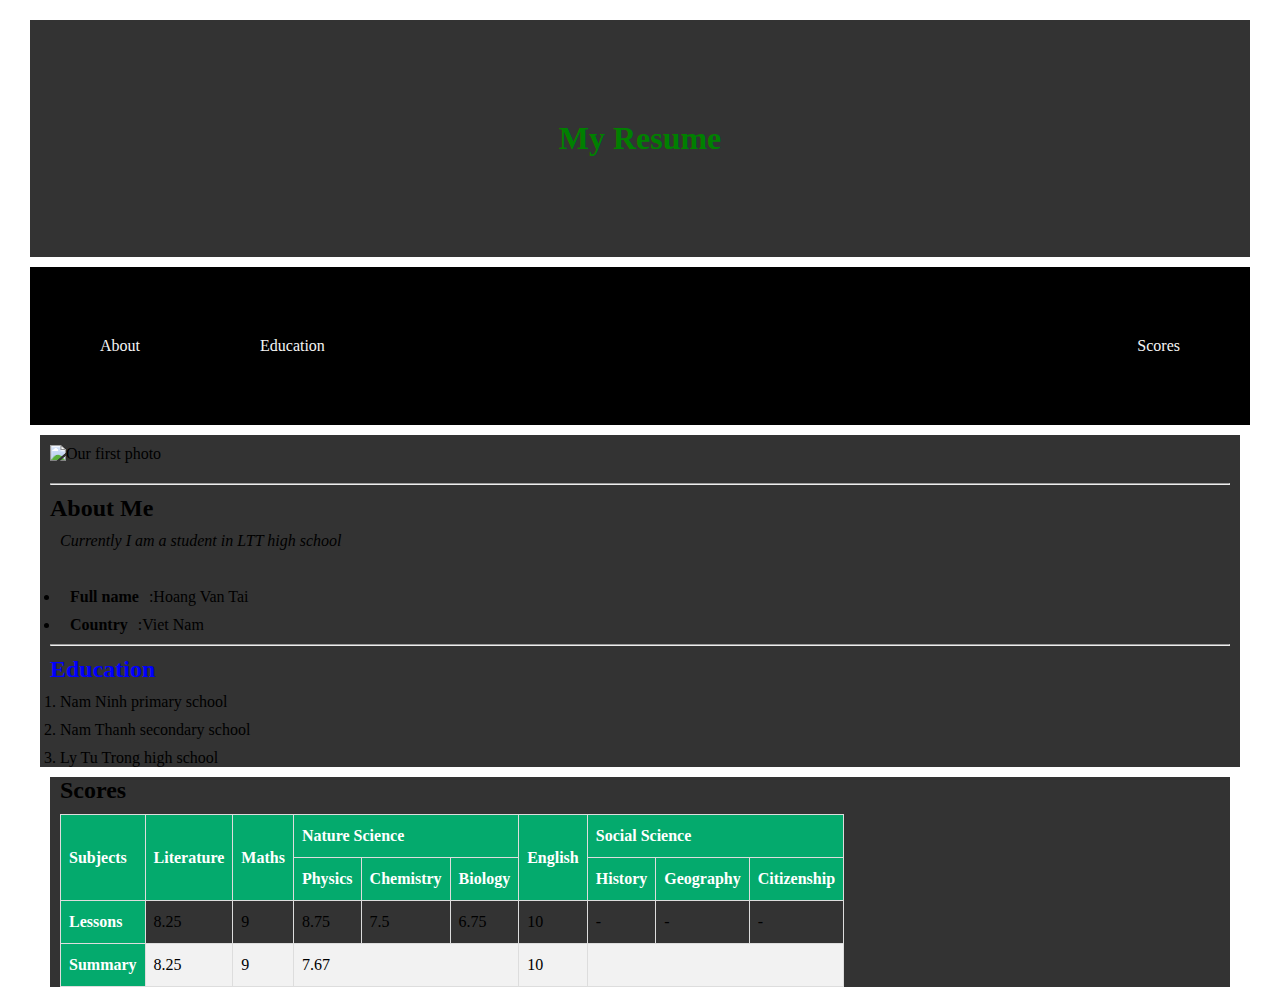
==== resume.html @ b0932954 "Update resume.html" ====
<!DOCTYPE html>
<html lang = "en">
<head>
	<meta charset="utf-8"/>
	<meta name="description" content="My Resume"/>
	<meta name="author" content="Hoang Tai"/>
	<meta name="country" content="Viet Nam"/>
	<meta name="viewport" content="width=device-width, initial-scale=1"/>
	<title>Tai's Resume</title>
	<link rel="stylesheet" href="color.css">
</head>
<body>
	<h1 id="menu">My Resume</h1>
	<nav>
		<a href="#contact" class="left_side">About</a>
		<a href="#education" class="left_side">Education</a>
		<a href="#scores" class="right_side">Scores </a>
	</nav>
	<div id="flex">
		<div id="left">
			<img src="photo.jpg" alt="Our first photo" width="200" height="250" />
			<hr>
			<h2 id="contact">About Me</h2>
			<p>
				<em>Currently I am a student in LTT high school</em> </p> <br>
		
				<ul>
					<li><strong>Full name</strong>:Hoang Van Tai</li>
					<li><strong>Country</strong>:Viet Nam </li>
				</ul>
			
			<hr>	
			<h2 id="education">Education</h2>
			<ol>
				<li>Nam Ninh primary school</li>
				<li>Nam Thanh secondary school</li>
				<li>Ly Tu Trong high school</li>
			</ol>
		</div>
		<div id="right">
		
			<h2 id=scores>Scores</h2>
			<table>
			<tr>
				<th rowspan="2">Subjects</th>
				<th rowspan="2">Literature</th>
				<th rowspan="2">Maths</th>
				<th colspan="3">Nature Science</th>
				<th rowspan="2">English</th>
				<th colspan="3">Social Science</th>
			</tr>
			<tr>
				<th>Physics</th>
				<th>Chemistry</th>
				<th>Biology</th>
				<th>History</th>
				<th>Geography</th>
				<th>Citizenship</th>
			</tr>
			<tr>
				<th>Lessons</th>
				<td>8.25</td>	
				<td>9</td>	
				<td>8.75</td>	
				<td>7.5</td>	
				<td>6.75</td>	
				<td>10</td>
				<td>-</td>	
				<td>-</td>	
				<td>-</td>	
			</tr>
			<tr>
				<th>Summary</th>
				<td>8.25</td>
				<td>9</td>
				<td colspan="3">7.67</td>
				<td>10</td>
				<td colspan="3"></td>	
				</tr>
			</table>
		</div>
	</div>
	

</body>
</html>
---- color.css ----
*{
	padding: 0;
	margin: 10px;
	text-decoration:none ;
}

#menu{

	background:#333;
	color: green ;
	padding: 100px ;
	text-align: center;
}
nav{
	background-color: white;
	background:black ;
	padding: 10px ;
	margin: 10px;
	overflow: hidden;

}
nav a{
	display: block;
	padding: 10px;
	margin: 50px;
	color: whitesmoke;
	text-align: center;
}
nav a:hover{
	background-color: black;
	color: orangered;
}	
nav a:active{
	color: #32a834;
}

#education{

color: blue;
}

}
#flex{
	display: flex;
	flex-wrap: nowrap;
}
#left{
	background-color:#333;
	flex: 40%;
}
#right{
	flex: 60%;
	background-color: #333;
	margin: 10px 20px;
}
table {
	border-collapse: collapse;
}

table td, table th {
	border: 1px solid #ddd;
	padding: 8px;
}

table tr:nth-child(even){background-color: #f2f2f2;}

table tr:hover {background-color: #ddd;}

table th {
  padding-top: 12px;
  padding-bottom: 12px;
  text-align: left;
  background-color: #04AA6D;
  color: white;
}
.left_side{
	float: left;
}
.right_side
{
	float: right;
}
@media (max-width:800px){
	#flex{
		flex-wrap: wrap;
	}
	#left{
		flex: 100%;
	}
	#right{
		flex:100% ;
	}
}
@media (max-width:400px){
	#flex{
		flex-wrap: wrap;
	}
	#left{
		flex: 100%;
	}
	#right{
		flex:100% ;
	}
}
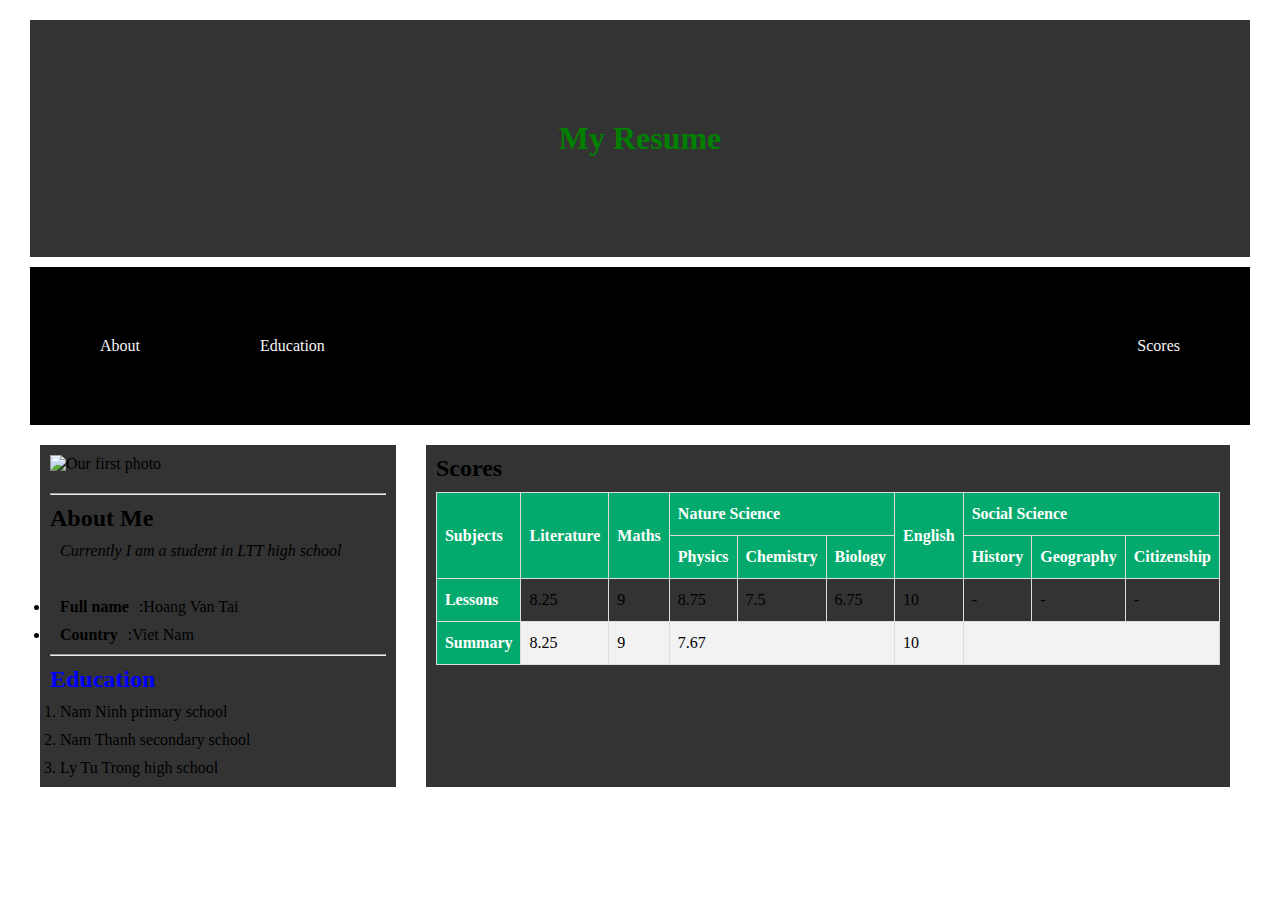
==== commit f3d6c2a5: "Add files via upload" ====
--- a/resume.html
+++ b/resume.html
@@ -23,8 +23,7 @@
 			<h2 id="contact">About Me</h2>
 			<p>
 				<em>Currently I am a student in LTT high school</em> </p> <br>
-		
-				<ul>
+				
 					<li><strong>Full name</strong>:Hoang Van Tai</li>
 					<li><strong>Country</strong>:Viet Nam </li>
 				</ul>
@@ -80,7 +79,7 @@
 			</table>
 		</div>
 	</div>
-	
+
 
 </body>
-</html>
+</html>--- a/color.css
+++ b/color.css
@@ -33,13 +33,18 @@
 nav a:active{
 	color: #32a834;
 }
-
+#link{
+	color: orange;
+}
+#link:hover{
+	color: red;}
+#link:active{
+	color:skyblue;}
 #education{
 
 color: blue;
 }
 
-}
 #flex{
 	display: flex;
 	flex-wrap: nowrap;
@@ -101,4 +106,4 @@
 	#right{
 		flex:100% ;
 	}
-}
+}